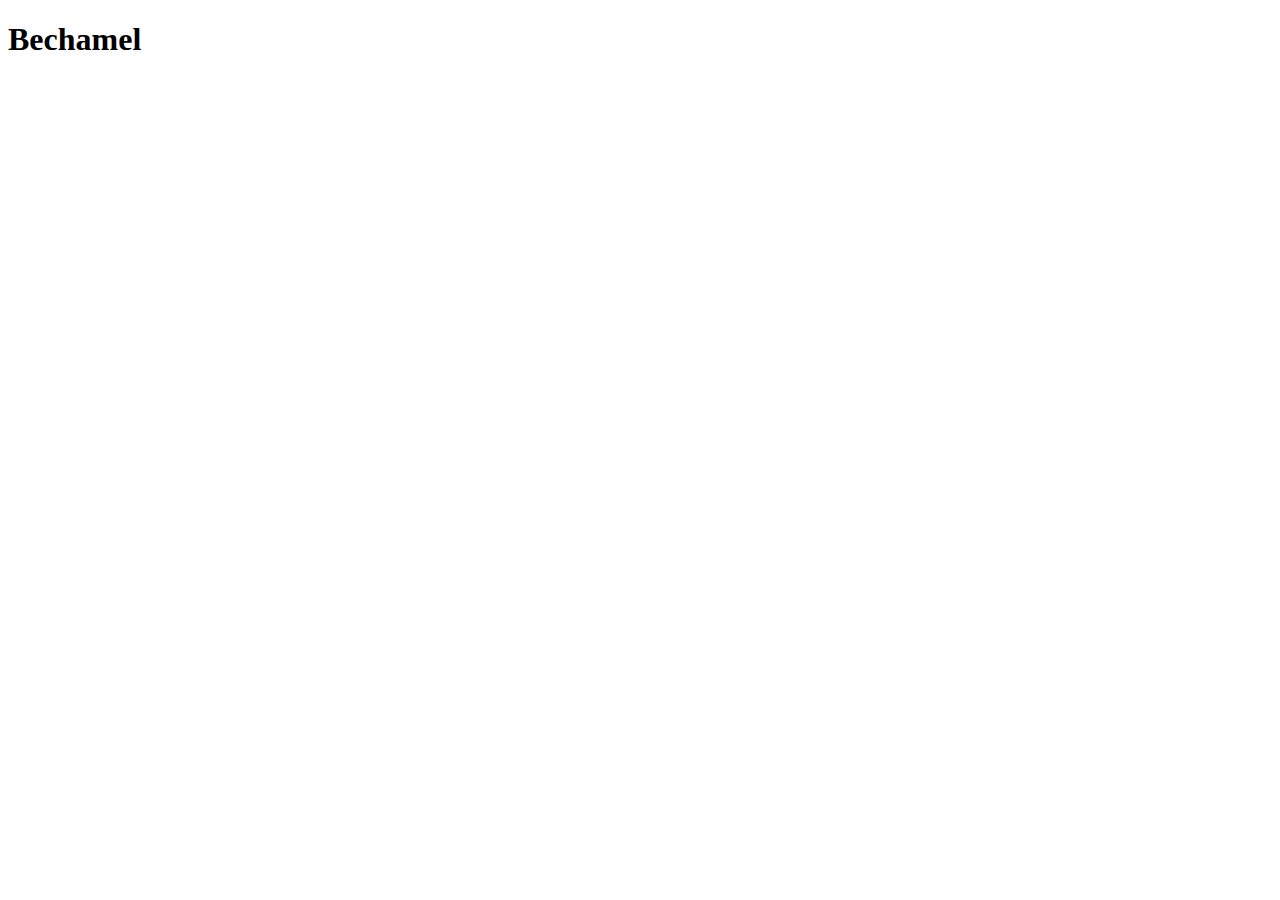
==== recipes/bechamel.html @ 18823753 "new: Add bechamel.html" ====
<!DOCTYPE html>
<html lang="en">
<head>
  <meta charset="UTF-8">
  <meta name="viewport" content="width=device-width, initial-scale=1.0">
  <title>Bechamel</title>
</head>
<body>
  <h1>Bechamel</h1>
</body>
</html>
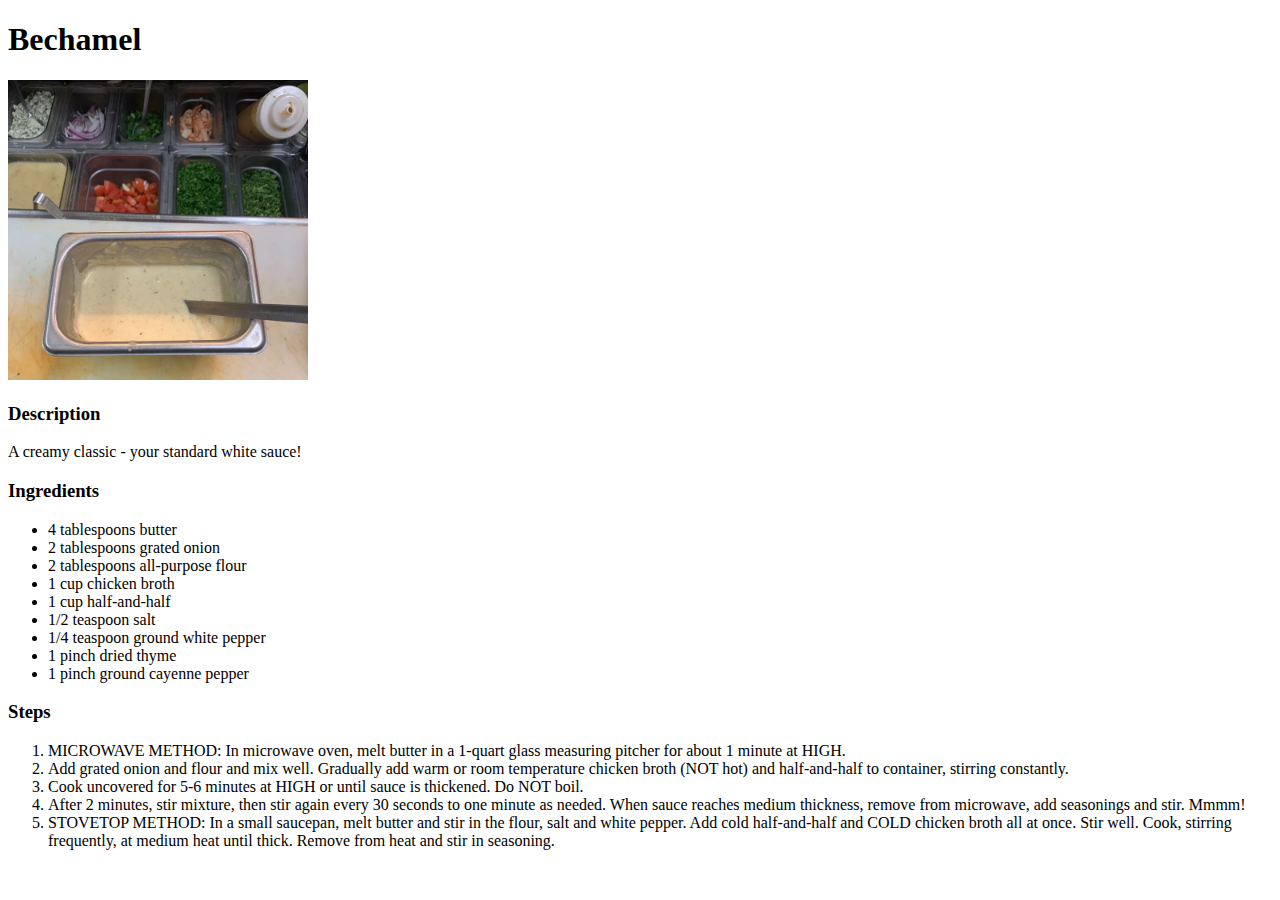
==== commit 6d49a82d: "update: Add details to bechamel.html" ====
--- a/recipes/bechamel.html
+++ b/recipes/bechamel.html
@@ -7,5 +7,40 @@
 </head>
 <body>
   <h1>Bechamel</h1>
+  <img src="../images/bechamel.jpg" alt="Bechamel" height="300" width="300">
+  <h3>Description</h3>
+  <p>
+    A creamy classic - your standard white sauce!
+  </p>
+  <h3>Ingredients</h3>
+  <ul>
+    <li>4 tablespoons butter</li>
+    <li>2 tablespoons grated onion</li>
+    <li>2 tablespoons all-purpose flour</li>
+    <li>1 cup chicken broth</li>
+    <li>1 cup half-and-half</li>
+    <li>1/2 teaspoon salt</li>
+    <li>1/4 teaspoon ground white pepper</li>
+    <li>1 pinch dried thyme</li>
+    <li>1 pinch ground cayenne pepper</li>
+  </ul>
+  <h3>Steps</h3>
+  <ol>
+    <li>
+      MICROWAVE METHOD: In microwave oven, melt butter in a 1-quart glass measuring pitcher for about 1 minute at HIGH.
+    </li>
+    <li>
+      Add grated onion and flour and mix well. Gradually add warm or room temperature chicken broth (NOT hot) and half-and-half to container, stirring constantly.
+    </li>
+    <li>
+      Cook uncovered for 5-6 minutes at HIGH or until sauce is thickened. Do NOT boil.
+    </li>
+    <li>
+      After 2 minutes, stir mixture, then stir again every 30 seconds to one minute as needed. When sauce reaches medium thickness, remove from microwave, add seasonings and stir. Mmmm!
+    </li>
+    <li>
+      STOVETOP METHOD: In a small saucepan, melt butter and stir in the flour, salt and white pepper. Add cold half-and-half and COLD chicken broth all at once. Stir well. Cook, stirring frequently, at medium heat until thick. Remove from heat and stir in seasoning.
+    </li>
+  </ol>
 </body>
 </html>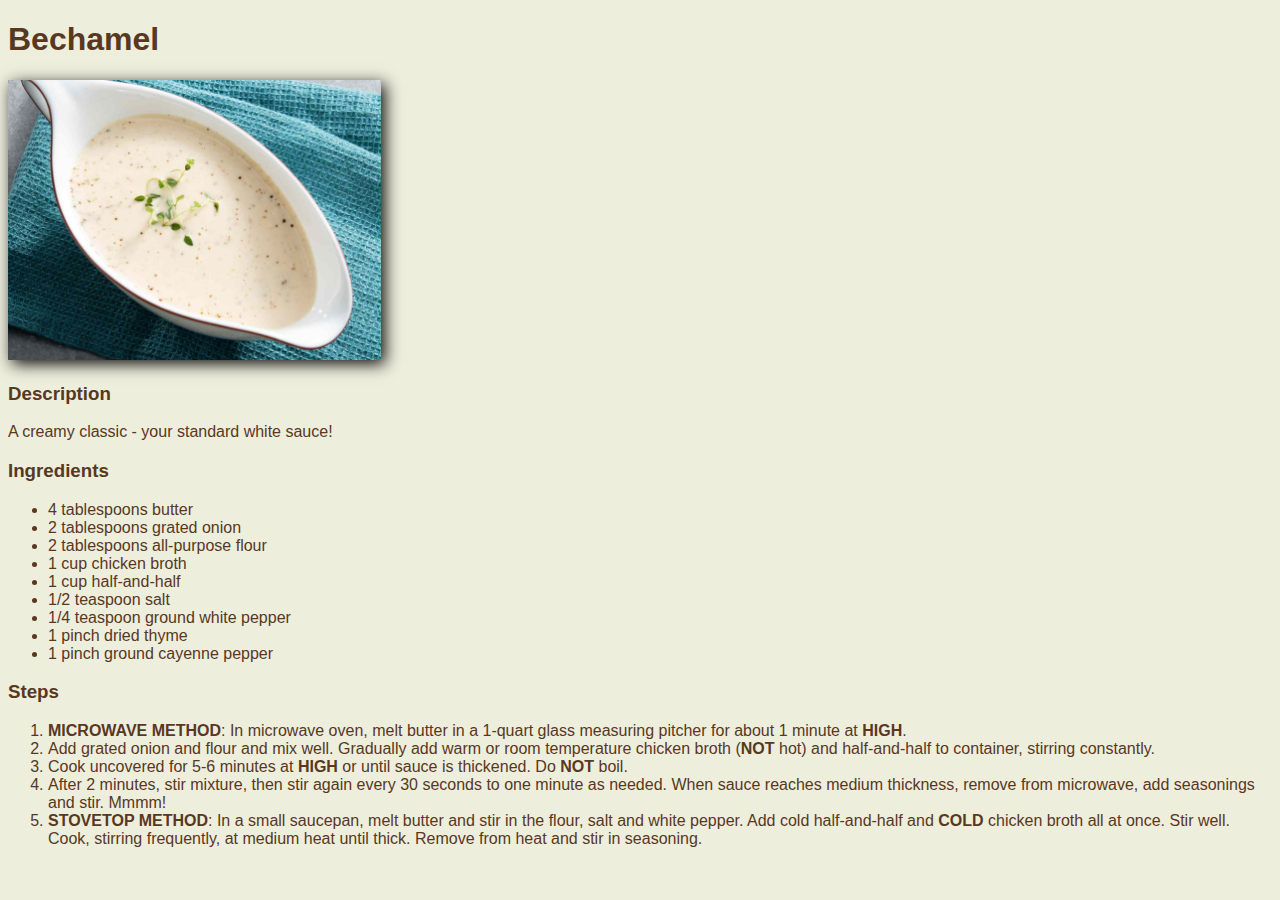
==== commit 06ac09d3: "update: Add styles.css" ====
--- a/recipes/bechamel.html
+++ b/recipes/bechamel.html
@@ -3,6 +3,7 @@
 <head>
   <meta charset="UTF-8">
   <meta name="viewport" content="width=device-width, initial-scale=1.0">
+  <link rel="stylesheet" href="../styles.css">
   <title>Bechamel</title>
 </head>
 <body>
@@ -27,19 +28,19 @@
   <h3>Steps</h3>
   <ol>
     <li>
-      MICROWAVE METHOD: In microwave oven, melt butter in a 1-quart glass measuring pitcher for about 1 minute at HIGH.
+      <strong>MICROWAVE METHOD</strong>: In microwave oven, melt butter in a 1-quart glass measuring pitcher for about 1 minute at <strong>HIGH</strong>.
     </li>
     <li>
-      Add grated onion and flour and mix well. Gradually add warm or room temperature chicken broth (NOT hot) and half-and-half to container, stirring constantly.
+      Add grated onion and flour and mix well. Gradually add warm or room temperature chicken broth (<strong>NOT</strong> hot) and half-and-half to container, stirring constantly.
     </li>
     <li>
-      Cook uncovered for 5-6 minutes at HIGH or until sauce is thickened. Do NOT boil.
+      Cook uncovered for 5-6 minutes at <strong>HIGH</strong> or until sauce is thickened. Do <strong>NOT</strong> boil.
     </li>
     <li>
       After 2 minutes, stir mixture, then stir again every 30 seconds to one minute as needed. When sauce reaches medium thickness, remove from microwave, add seasonings and stir. Mmmm!
     </li>
     <li>
-      STOVETOP METHOD: In a small saucepan, melt butter and stir in the flour, salt and white pepper. Add cold half-and-half and COLD chicken broth all at once. Stir well. Cook, stirring frequently, at medium heat until thick. Remove from heat and stir in seasoning.
+      <strong>STOVETOP METHOD</strong>: In a small saucepan, melt butter and stir in the flour, salt and white pepper. Add cold half-and-half and <strong>COLD</strong> chicken broth all at once. Stir well. Cook, stirring frequently, at medium heat until thick. Remove from heat and stir in seasoning.
     </li>
   </ol>
 </body>
--- a/styles.css
+++ b/styles.css
@@ -0,0 +1,20 @@
+* {
+  background-color: #eeeedd;
+  color: #58381f;
+  font-family: Papyrus, Monaco, sans-serif;
+}
+
+img {
+  height: 280px;
+  width: auto;
+  box-shadow: 4px 4px 15px #0c0c0c;
+}
+
+a {
+  text-decoration: none;
+}
+
+a:hover {
+  color: #d16014;
+  font-weight: bold;
+}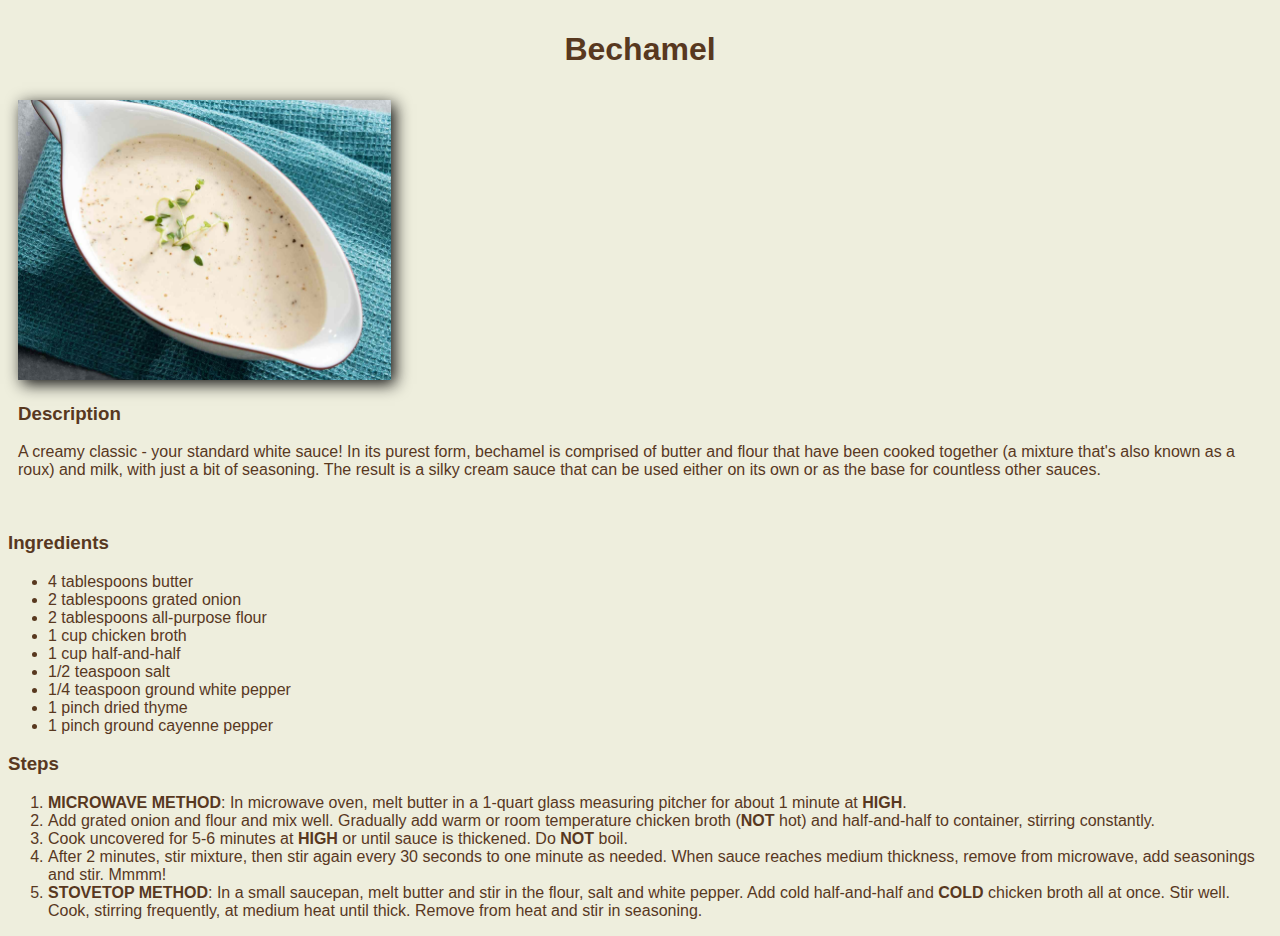
==== commit b1bdfdac: "update: Edit styles.css and index.html" ====
--- a/recipes/bechamel.html
+++ b/recipes/bechamel.html
@@ -8,11 +8,15 @@
 </head>
 <body>
   <h1>Bechamel</h1>
-  <img src="../images/bechamel.jpg" alt="Bechamel" height="300" width="300">
-  <h3>Description</h3>
-  <p>
-    A creamy classic - your standard white sauce!
-  </p>
+  <div class="description">
+    <img src="../images/bechamel.jpg" alt="Bechamel" height="300" width="300">
+    <div>
+      <h3>Description</h3>
+      <p>
+        A creamy classic - your standard white sauce! In its purest form, bechamel is comprised of butter and flour that have been cooked together (a mixture that's also known as a roux) and milk, with just a bit of seasoning. The result is a silky cream sauce that can be used either on its own or as the base for countless other sauces.
+      </p>
+    </div>
+  </div>
   <h3>Ingredients</h3>
   <ul>
     <li>4 tablespoons butter</li>
--- a/styles.css
+++ b/styles.css
@@ -1,13 +1,21 @@
 * {
   background-color: #eeeedd;
   color: #58381f;
-  font-family: Papyrus, Monaco, sans-serif;
+  font-family: Monaco, sans-serif;
 }
 
 img {
   height: 280px;
   width: auto;
   box-shadow: 4px 4px 15px #0c0c0c;
+}
+
+div {
+  margin: 10px;
+}
+
+.description {
+  display: inline;
 }
 
 a {
@@ -17,4 +25,24 @@
 a:hover {
   color: #d16014;
   font-weight: bold;
+}
+
+h1 {
+  text-align: center;
+  padding: 10px;
+}
+
+.recipe-list {
+  padding: 10px 30px;
+}
+
+.recipe-list-items {
+  margin: 5px;
+}
+
+.card {
+  background-color: #dec584;
+  padding: 8px;
+  width: 400px;
+  margin: auto;
 }